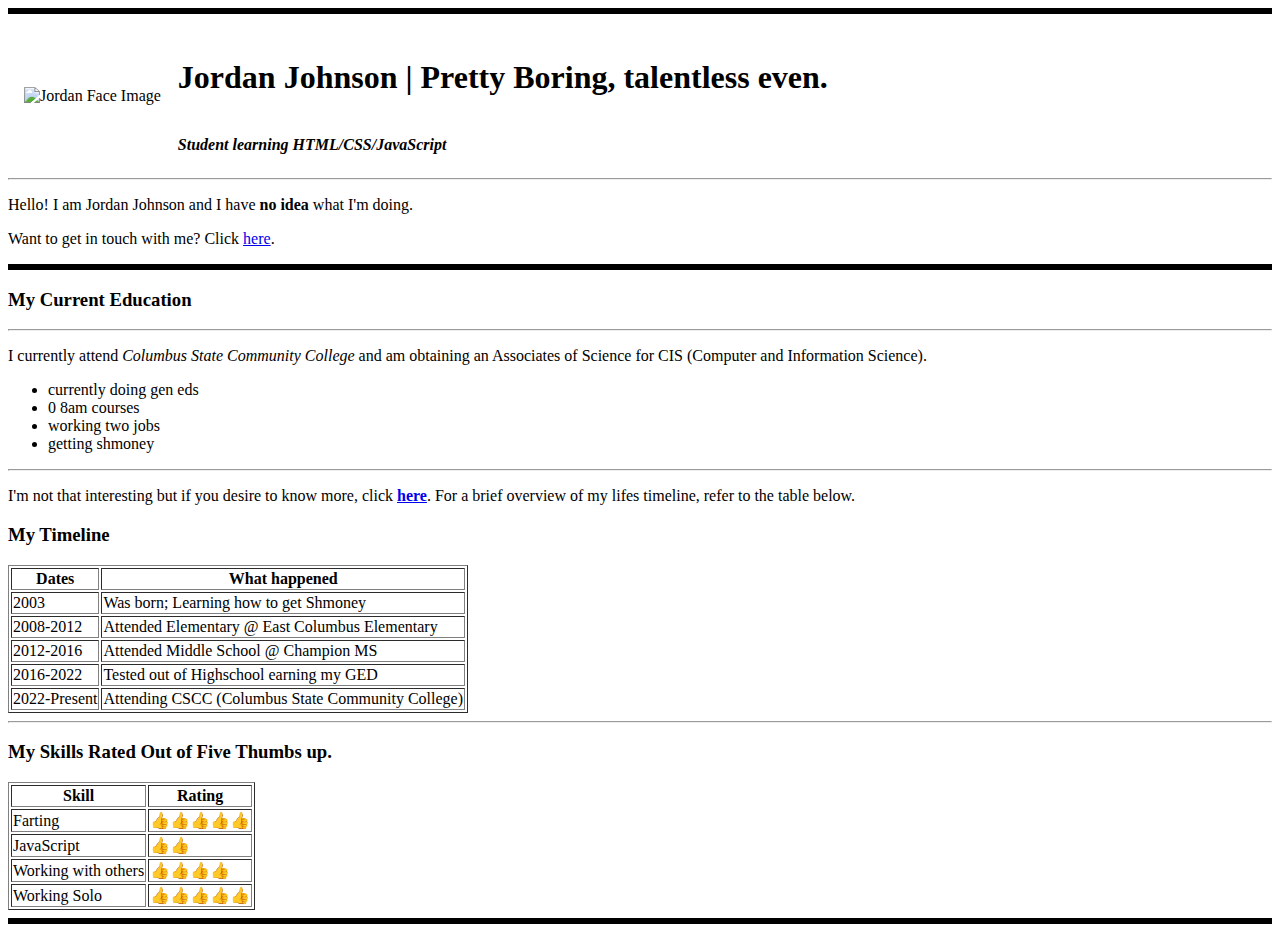
==== index.html @ 5584c50d "Add initial CV Web files" ====
<!DOCTYPE html>
<html lang="en" dir="ltr">
<head>
  <meta charset="utf-8">
  <title>Jordan's First Site</title>
</head>
<body>
  <hr size=6 color=black />
<table cellspacing=15>
  <td><img src="https://pbs.twimg.com/profile_images/1540328036498919428/NUizIQYo_200x200.jpg" alt="Jordan Face Image" <hr size=6 color=black /></td>
  <td><h1>Jordan Johnson | Pretty Boring, talentless even.</h1><br><em><strong>Student learning HTML/CSS/JavaScript</strong></em></td>
</table>
  <hr>
  <p>Hello! I am Jordan Johnson and I have <strong>no idea</strong> what I'm doing.
  <p>Want to get in touch with me? Click <a href="contact-me.html">here</a>.</p>
  <hr size=6 color=black />
  <h3><strong>My Current Education</strong></h3>
  <hr>
  <p>I currently attend <em>Columbus State Community College</em> and am obtaining an Associates of Science for CIS (Computer and Information Science).</p>
  <ul>
    <li>currently doing gen eds</li>
    <li>0 8am courses</li>
    <li>working two jobs</li>
    <li>getting shmoney</li>
  </ul>
    <hr>
  <p>I'm not that interesting but if you desire to know more, click <a href="file:///C:/Users/16148/Desktop/New%20folder/web%20dev%20atom/hobbies.html"><strong>here</strong></a>. For a brief overview of my lifes timeline, refer to the table below.</p>
  <h3>My Timeline</h3>
  <table border=1 color=red>
   <thead>
     <tr>
       <th>Dates</th>
       <th>What happened</th>
     </tr>
   </thead>
   <tbody>
    <tr>
      <td>2003</td>
      <td>Was born; Learning how to get Shmoney</td>
    </tr>
    <tr>
      <td>2008-2012</td>
      <td>Attended Elementary @ East Columbus Elementary</td>
    </tr>
    <tr>
      <td>2012-2016</td>
      <td>Attended Middle School @ Champion MS</td>
    </tr>
    <tr>
      <td>2016-2022</td>
      <td>Tested out of Highschool earning my GED</td>
    </tr>
    <tr>
      <td>2022-Present</td>
      <td>Attending CSCC (Columbus State Community College)</td>
    </tr>
   </tbody>
  </table>
<hr>
    <H3>My Skills Rated Out of Five Thumbs up.</H3>
    <table border=1>
      <thead>
        <tr>
          <th>Skill</th>
          <th>Rating</th>
        </tr>
      </thead>
        <tbody>
      <tr>
          <td>Farting</td>
          <td>👍👍👍👍👍</td>
        </tr>
      <tr>
           <td>JavaScript</td>
          <td>👍👍</td>
        </tr>
      <tr>
          <td>Working with others</td>
          <td>👍👍👍👍</td>
        </tr>
      <tr>
          <td>Working Solo</td>
          <td>👍👍👍👍👍</td>
      </tr>
      </tbody>
    </table>
    <hr size=6 color=black />
</body>
</html>
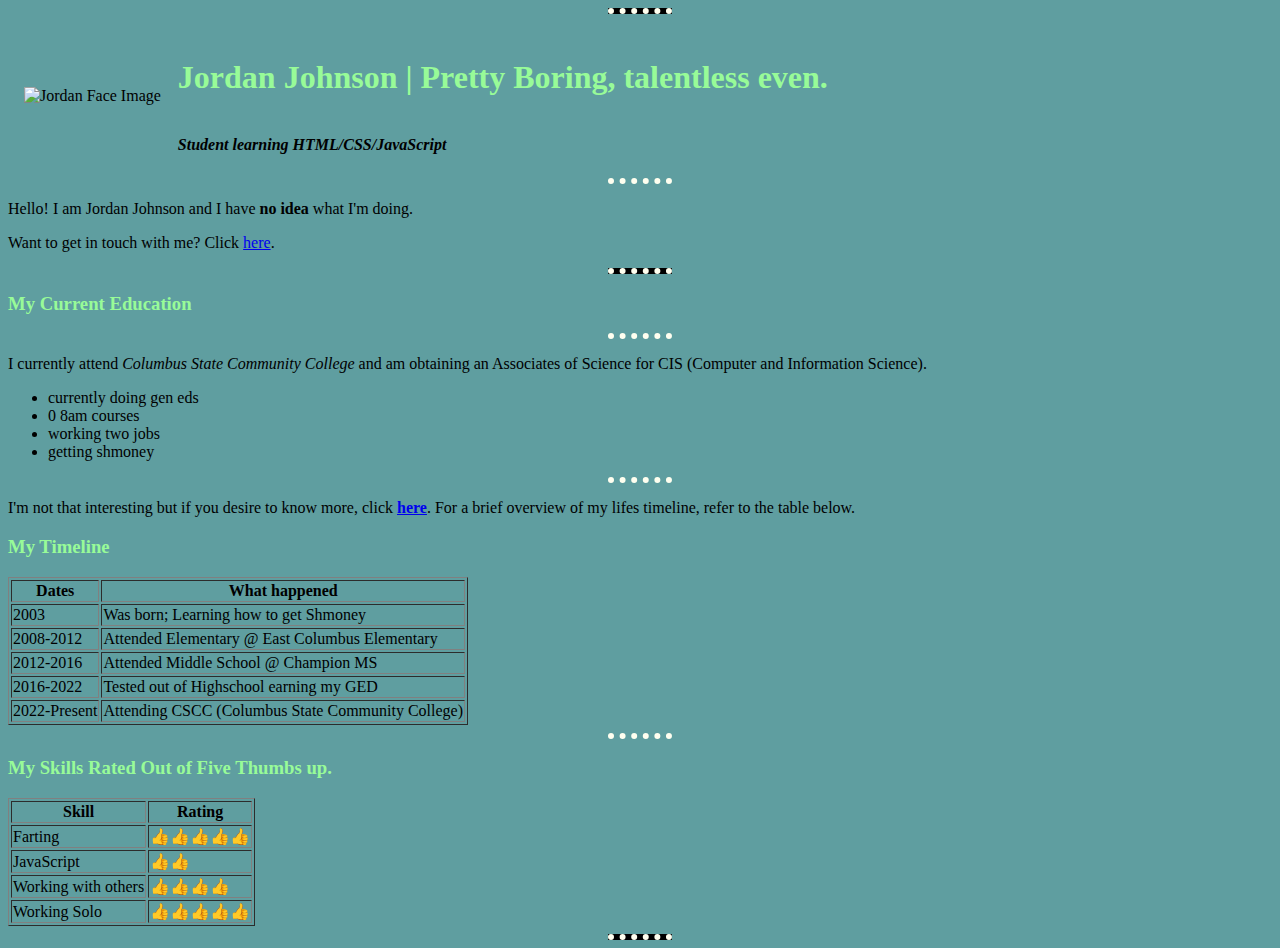
==== commit 709a183e: "add-css-to-index.html" ====
--- a/index.html
+++ b/index.html
@@ -3,6 +3,7 @@
 <head>
   <meta charset="utf-8">
   <title>Jordan's First Site</title>
+  <link rel="stylesheet" href="css/styles.css">
 </head>
 <body>
   <hr size=6 color=black />
@@ -24,7 +25,7 @@
     <li>getting shmoney</li>
   </ul>
     <hr>
-  <p>I'm not that interesting but if you desire to know more, click <a href="file:///C:/Users/16148/Desktop/New%20folder/web%20dev%20atom/hobbies.html"><strong>here</strong></a>. For a brief overview of my lifes timeline, refer to the table below.</p>
+  <p>I'm not that interesting but if you desire to know more, click <a href="hobbies-fixed.html"><strong>here</strong></a>. For a brief overview of my lifes timeline, refer to the table below.</p>
   <h3>My Timeline</h3>
   <table border=1 color=red>
    <thead>
--- a/css/styles.css
+++ b/css/styles.css
@@ -0,0 +1,17 @@
+body {
+      background-color: cadetblue;
+      }
+hr {
+    border-style: dotted none none;
+    height: 0px;
+    width: 5%;
+    border-width: 6px;
+    border-color: ivory;
+    }
+h3 {
+  color: palegreen;
+  }
+
+h1 {
+  color: palegreen;
+  }
